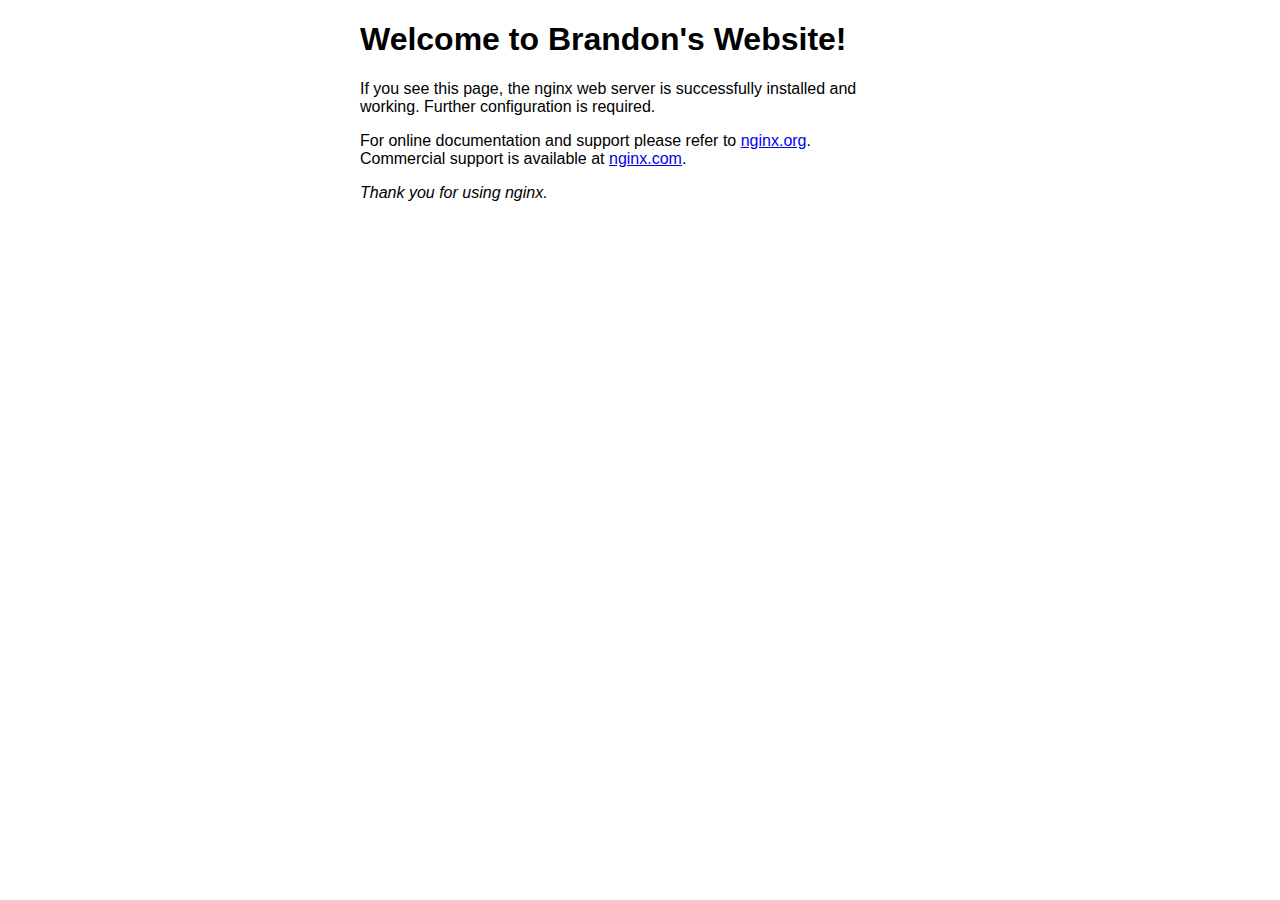
==== index.html @ 3020b245 "Web Server" ====
<!DOCTYPE html>
<html>
<head>
<title>Welcome to Brandon's Site</title>
<style>
    body {
        width: 35em;
        margin: 0 auto;
        font-family: Tahoma, Verdana, Arial, sans-serif;
    }
</style>
</head>
<body>
<h1>Welcome to Brandon's Website!</h1>
<p>If you see this page, the nginx web server is successfully installed and
working. Further configuration is required.</p>

<p>For online documentation and support please refer to
<a href="http://nginx.org/">nginx.org</a>.<br/>
Commercial support is available at
<a href="http://nginx.com/">nginx.com</a>.</p>

<p><em>Thank you for using nginx.</em></p>
</body>
</html>
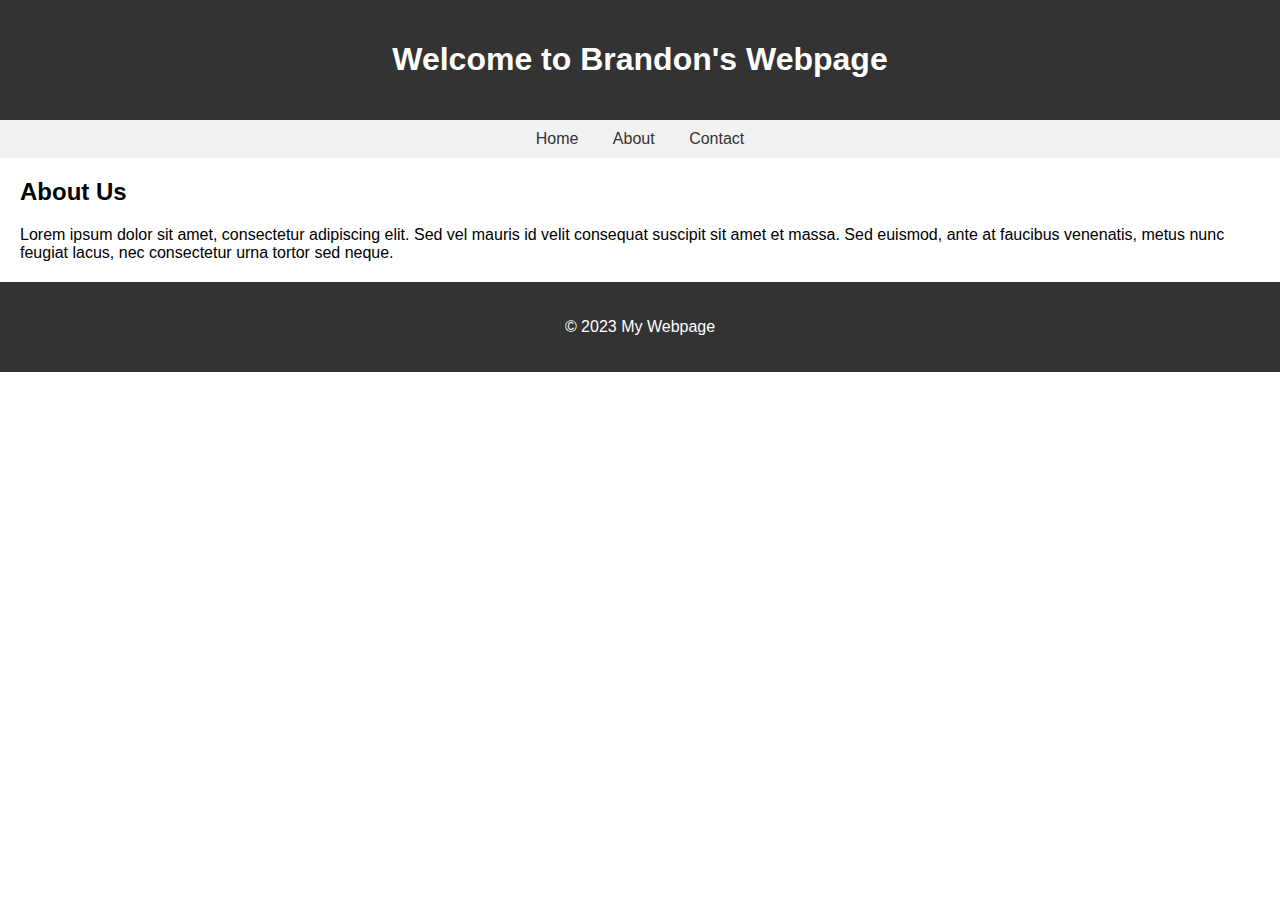
==== commit 90d57f48: "update to web server" ====
--- a/index.html
+++ b/index.html
@@ -1,25 +1,34 @@
 <!DOCTYPE html>
 <html>
-<head>
-<title>Welcome to Brandon's Site</title>
-<style>
-    body {
-        width: 35em;
-        margin: 0 auto;
-        font-family: Tahoma, Verdana, Arial, sans-serif;
-    }
-</style>
-</head>
-<body>
-<h1>Welcome to Brandon's Website!</h1>
-<p>If you see this page, the nginx web server is successfully installed and
-working. Further configuration is required.</p>
+  <head>
+    <title>My Webpage</title>
+    <link rel="stylesheet" type="text/css" href="main.css" />
+  </head>
+  <body>
+    <header>
+      <h1>Welcome to Brandon's Webpage</h1>
+    </header>
 
-<p>For online documentation and support please refer to
-<a href="http://nginx.org/">nginx.org</a>.<br/>
-Commercial support is available at
-<a href="http://nginx.com/">nginx.com</a>.</p>
+    <nav>
+      <ul>
+        <li><a href="#">Home</a></li>
+        <li><a href="#">About</a></li>
+        <li><a href="#">Contact</a></li>
+      </ul>
+    </nav>
 
-<p><em>Thank you for using nginx.</em></p>
-</body>
+    <main>
+      <h2>About Us</h2>
+      <p>
+        Lorem ipsum dolor sit amet, consectetur adipiscing elit. Sed vel mauris
+        id velit consequat suscipit sit amet et massa. Sed euismod, ante at
+        faucibus venenatis, metus nunc feugiat lacus, nec consectetur urna
+        tortor sed neque.
+      </p>
+    </main>
+
+    <footer>
+      <p>&copy; 2023 My Webpage</p>
+    </footer>
+  </body>
 </html>
--- a/main.css
+++ b/main.css
@@ -0,0 +1,51 @@
+body {
+  margin: 0;
+  padding: 0;
+  font-family: Arial, sans-serif;
+}
+
+header {
+  background-color: #333;
+  color: #fff;
+  padding: 20px;
+  text-align: center;
+}
+
+nav {
+  background-color: #f2f2f2;
+  padding: 10px;
+  text-align: center;
+}
+
+nav ul {
+  list-style: none;
+  margin: 0;
+  padding: 0;
+}
+
+nav li {
+  display: inline-block;
+  margin: 0 10px;
+}
+
+nav a {
+  color: #333;
+  text-decoration: none;
+  padding: 5px;
+}
+
+nav a:hover {
+  background-color: #333;
+  color: #fff;
+}
+
+main {
+  margin: 20px;
+}
+
+footer {
+  background-color: #333;
+  color: #fff;
+  padding: 20px;
+  text-align: center;
+}
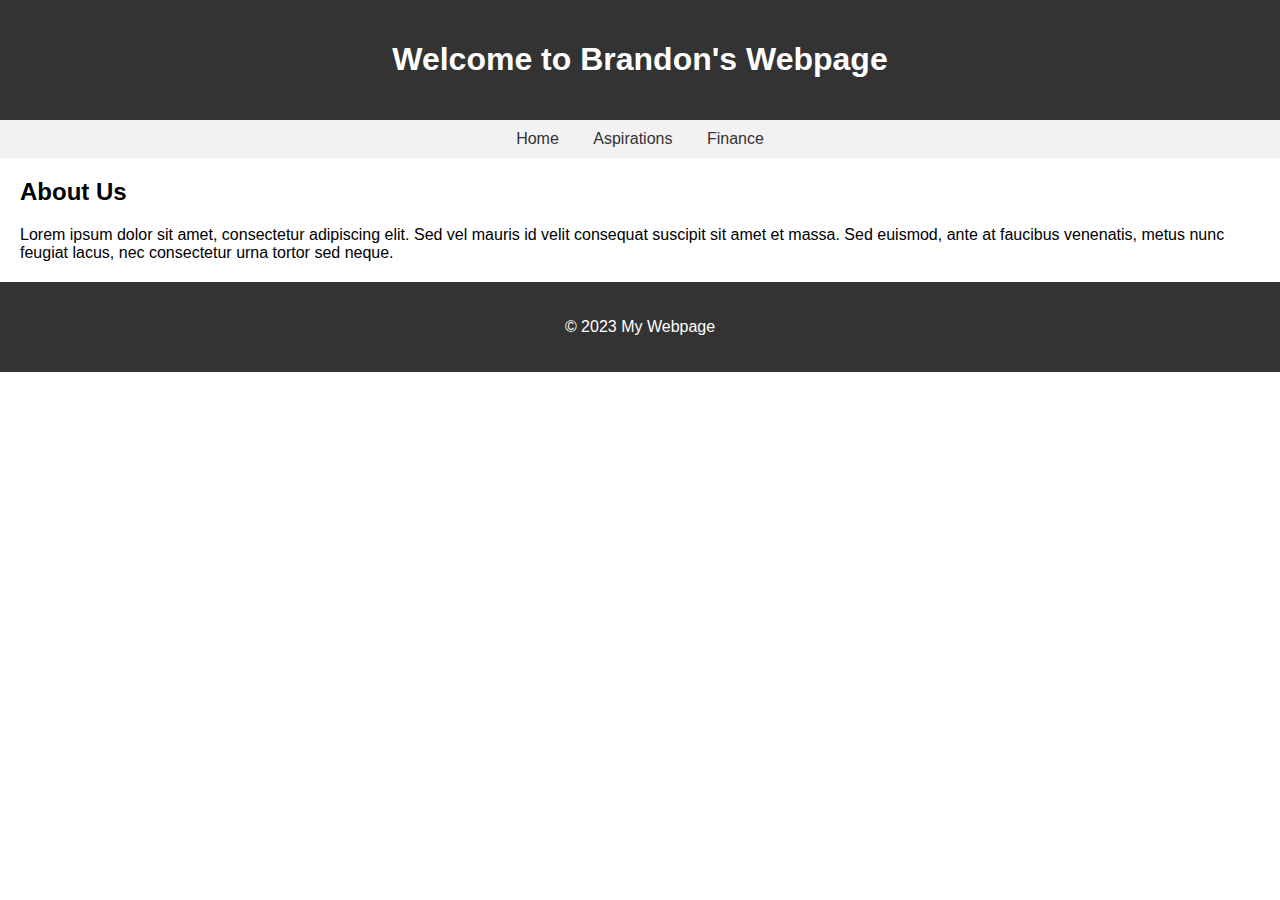
==== commit 67c0d98b: "Added python File and Changed Title" ====
--- a/index.html
+++ b/index.html
@@ -12,8 +12,8 @@
     <nav>
       <ul>
         <li><a href="#">Home</a></li>
-        <li><a href="#">About</a></li>
-        <li><a href="#">Contact</a></li>
+        <li><a href="#">Aspirations</a></li>
+        <li><a href="#">Finance</a></li>
       </ul>
     </nav>
 
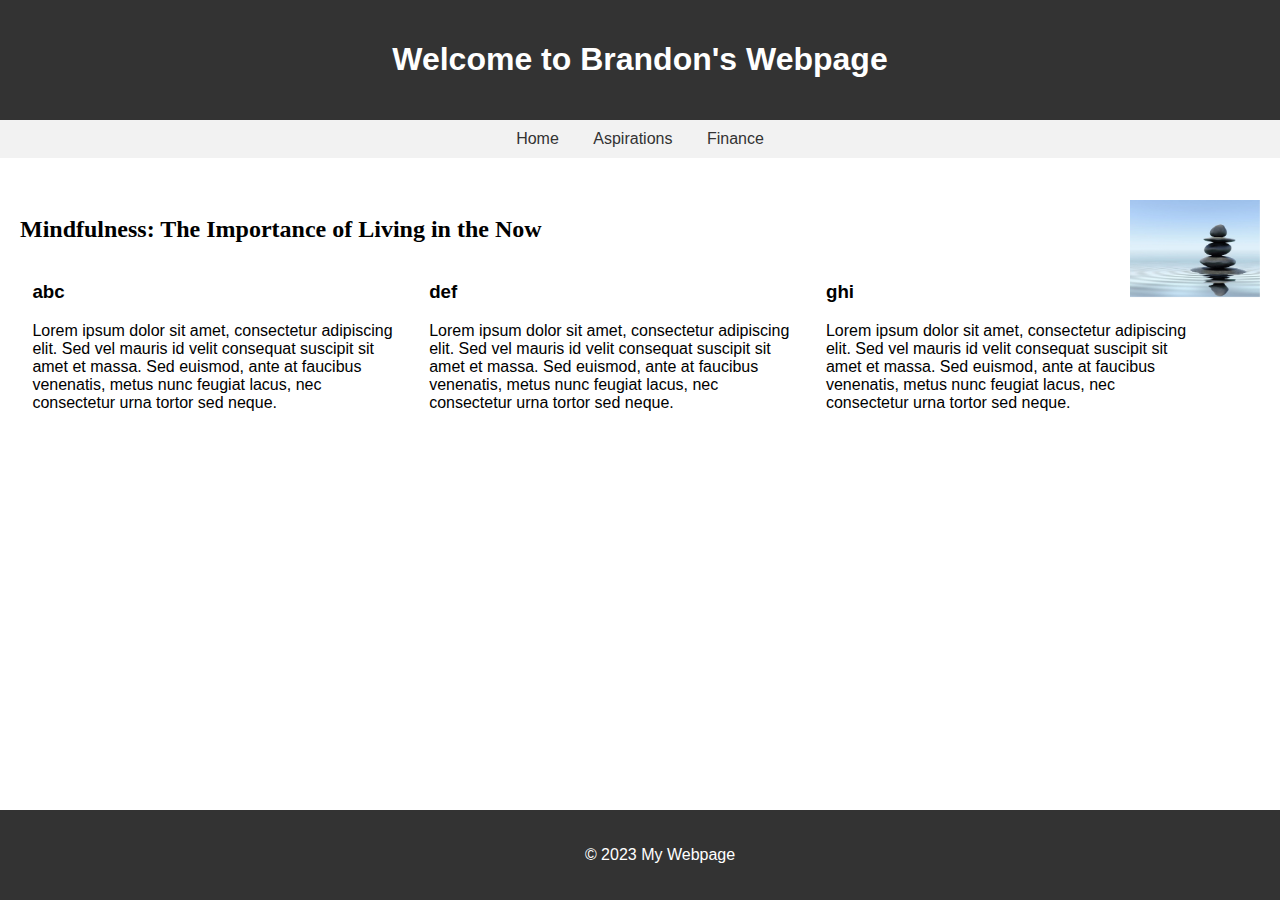
==== commit 937e1fbe: "Added links and a picture" ====
--- a/index.html
+++ b/index.html
@@ -11,20 +11,43 @@
 
     <nav>
       <ul>
-        <li><a href="#">Home</a></li>
-        <li><a href="#">Aspirations</a></li>
-        <li><a href="#">Finance</a></li>
+        <li><a href="index.html">Home</a></li>
+        <li><a href="aspirations.html">Aspirations</a></li>
+        <li><a href="finance.html">Finance</a></li>
       </ul>
     </nav>
 
     <main>
-      <h2>About Us</h2>
-      <p>
-        Lorem ipsum dolor sit amet, consectetur adipiscing elit. Sed vel mauris
-        id velit consequat suscipit sit amet et massa. Sed euismod, ante at
-        faucibus venenatis, metus nunc feugiat lacus, nec consectetur urna
-        tortor sed neque.
-      </p>
+      <br />
+      <h2>Mindfulness: The Importance of Living in the Now</h2>
+      <img src="mindfulness.jpg" alt="Mindfulness" width="130" />
+      <div class="paragraph">
+        <h3>abc</h3>
+        <p>
+          Lorem ipsum dolor sit amet, consectetur adipiscing elit. Sed vel
+          mauris id velit consequat suscipit sit amet et massa. Sed euismod,
+          ante at faucibus venenatis, metus nunc feugiat lacus, nec consectetur
+          urna tortor sed neque.
+        </p>
+      </div>
+      <div class="paragraph">
+        <h3>def</h3>
+        <p>
+          Lorem ipsum dolor sit amet, consectetur adipiscing elit. Sed vel
+          mauris id velit consequat suscipit sit amet et massa. Sed euismod,
+          ante at faucibus venenatis, metus nunc feugiat lacus, nec consectetur
+          urna tortor sed neque.
+        </p>
+      </div>
+      <div class="paragraph">
+        <h3>ghi</h3>
+        <p>
+          Lorem ipsum dolor sit amet, consectetur adipiscing elit. Sed vel
+          mauris id velit consequat suscipit sit amet et massa. Sed euismod,
+          ante at faucibus venenatis, metus nunc feugiat lacus, nec consectetur
+          urna tortor sed neque.
+        </p>
+      </div>
     </main>
 
     <footer>
--- a/main.css
+++ b/main.css
@@ -39,13 +39,37 @@
   color: #fff;
 }
 
+@font-face {
+  font-family: "my-cursive-font";
+  src: url("my-cursive-font.ttf");
+}
+
+h2 {
+  font-family: "my-cursive-font", cursive;
+}
+
 main {
   margin: 20px;
+}
+
+.paragraph {
+  float: left;
+  width: 30%;
+  margin: 0 1%;
 }
 
 footer {
   background-color: #333;
   color: #fff;
   padding: 20px;
+  width: 100%;
   text-align: center;
+  position: absolute;
+  bottom: 0;
 }
+
+img {
+  position: fixed;
+  right: 20px;
+  top: 200px;
+}
